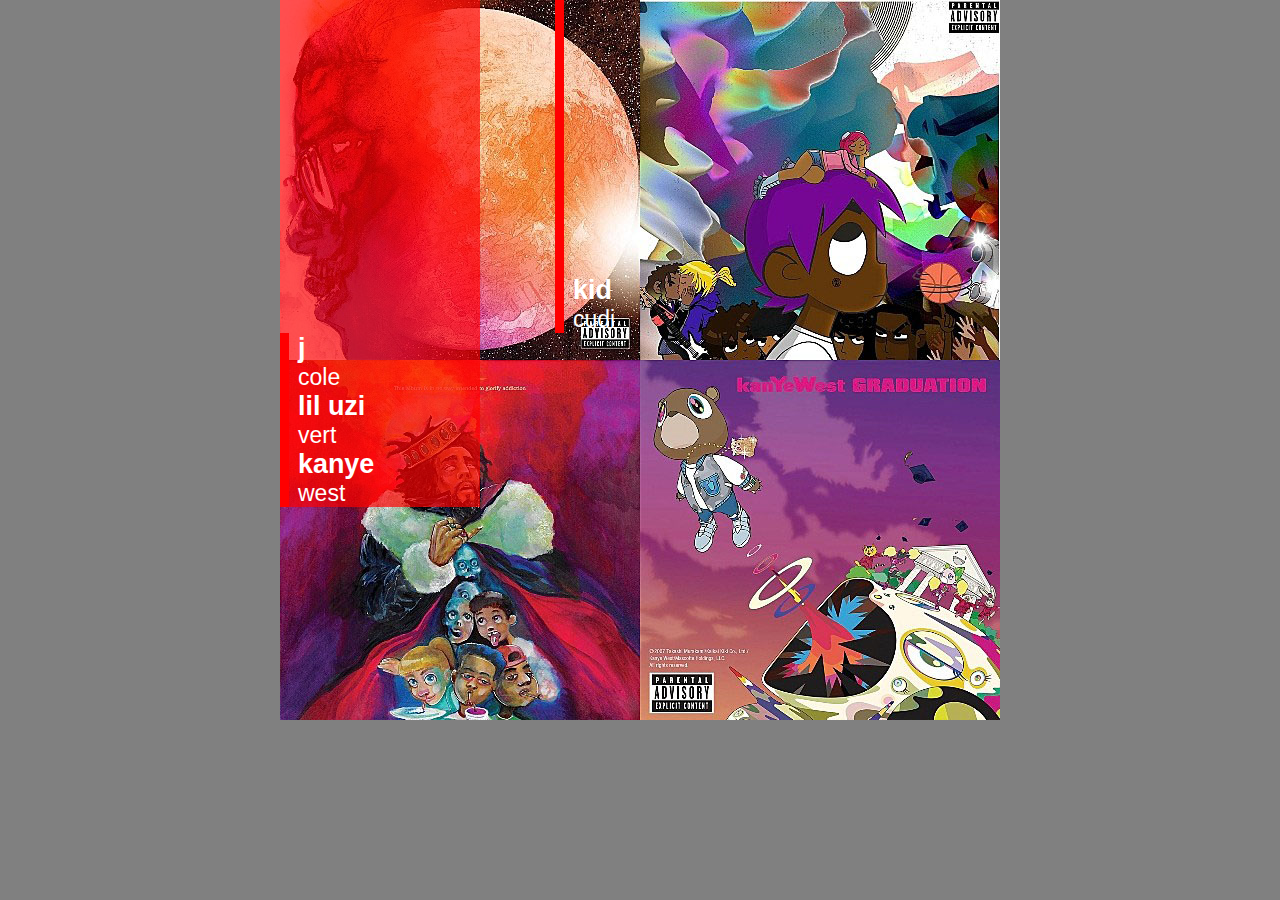
==== les03/index.html @ 15bc2620 "nieuwe les" ====
<!DOCTYPE html>
<html lang="en">
<head>
    <meta charset="UTF-8">
    <meta name="viewport" content="width=device-width, initial-scale=1.0">
    <title>albums van j cole lil uzi vert kanye west kid cudi</title>
    <link rel="stylesheet" href="albums.css">
</head>
<body>
    <div class="container">
    <section class="artist" id="cudi">
        <div class="naam">
            <h3>kid</h3>
            <p>cudi</p>
        </div>
    </section>
    <section class="artist" id="cole">
        <div class="naam">
            <h3>j</h3>
            <p>cole</p>
        </div>
    </section>
    <section class="artist" id="uzi">
        <div class="naam">
            <h3>lil uzi</h3>
            <p>vert</p>
        </div>
    </section>
        <section class="artist" id="kanye">
            <div class="naam">
                <h3>kanye</h3>
                <p>west</p>
            </div>
        </section>    
    </div>

</body>
</html>
---- les03/albums.css ----
body {
    margin: 0;
    padding: 0;
    background-color: grey;
    font-family: sans-serif;
    font-size: 23px;
}
.container {
    width: 720px;
    margin:0 auto;
    height: 720px;
    background-image: url('fotoalbums.jpg');
    color: white;
}
.artist {
    width: 200px;
}
h3, p {
    margin: 0;
    padding: 0;
}
.naam {
    border-left: solid 9px red;
    padding-left: 9px ;
}
.artist{
    background-color: rgba(255, 0, 0, 0.692);
    cursor: pointer;
}
#cudi {
    margin-left: px;

}
#cudi .naam{
    margin-left: 275px;
    padding-top: 275px
    
}
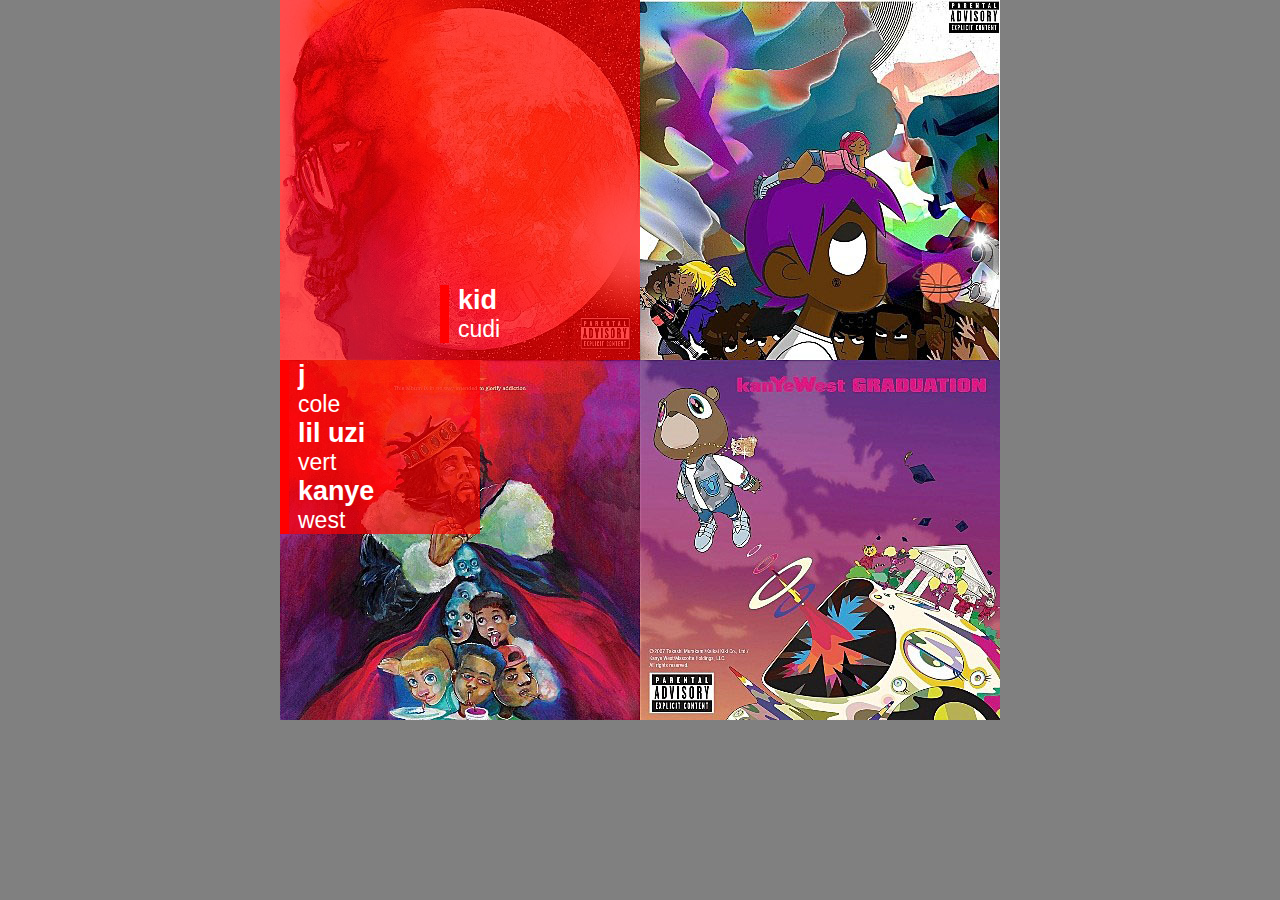
==== commit 8069ff69: "opdracht" ====
--- a/les03/index.html
+++ b/les03/index.html
@@ -8,29 +8,29 @@
 </head>
 <body>
     <div class="container">
-    <section class="artist" id="cudi">
-        <div class="naam">
-            <h3>kid</h3>
-            <p>cudi</p>
-        </div>
-    </section>
-    <section class="artist" id="cole">
-        <div class="naam">
-            <h3>j</h3>
-            <p>cole</p>
-        </div>
-    </section>
-    <section class="artist" id="uzi">
-        <div class="naam">
-            <h3>lil uzi</h3>
-            <p>vert</p>
-        </div>
-    </section>
+        <section class="artist" id="cudi">
+            <div class="naam">
+                <h3>kid</h3>
+                <p>cudi</p>
+            </div>
+        </section>
+        <section class="artist" id="cole">
+            <div class="naam">
+                <h3>j</h3>
+                <p>cole</p>
+            </div>
+        </section>
+        <section class="artist" id="uzi">
+            <div class="naam">
+                <h3>lil uzi</h3>
+                <p>vert</p>
+            </div>
+        </section>
         <section class="artist" id="kanye">
-            <div class="naam">
-                <h3>kanye</h3>
-                <p>west</p>
-            </div>
+                <div class="naam">
+                    <h3>kanye</h3>
+                    <p>west</p>
+                </div>
         </section>    
     </div>
 
--- a/les03/albums.css
+++ b/les03/albums.css
@@ -7,13 +7,23 @@
 }
 .container {
     width: 720px;
-    margin:0 auto;
-    height: 720px;
-    background-image: url('fotoalbums.jpg');
+    margin: 0 auto;
+    min-height: 720px;
+    background-image: url(fotoalbums.jpg);
     color: white;
+    padding-top: 0px;
 }
 .artist {
+    background-color: rgba(255, 0, 0, 0.7);
     width: 200px;
+    cursor: pointer;
+}
+#cudi {
+    margin-left: 0px;
+    padding-top: 285px;
+    padding-left: 160px;
+    padding-bottom: 17px;
+
 }
 h3, p {
     margin: 0;
@@ -21,19 +31,5 @@
 }
 .naam {
     border-left: solid 9px red;
-    padding-left: 9px ;
-}
-.artist{
-    background-color: rgba(255, 0, 0, 0.692);
-    cursor: pointer;
-}
-#cudi {
-    margin-left: px;
-
-}
-#cudi .naam{
-    margin-left: 275px;
-    padding-top: 275px
-    
-}
-
+    padding-left: 9px;
+}